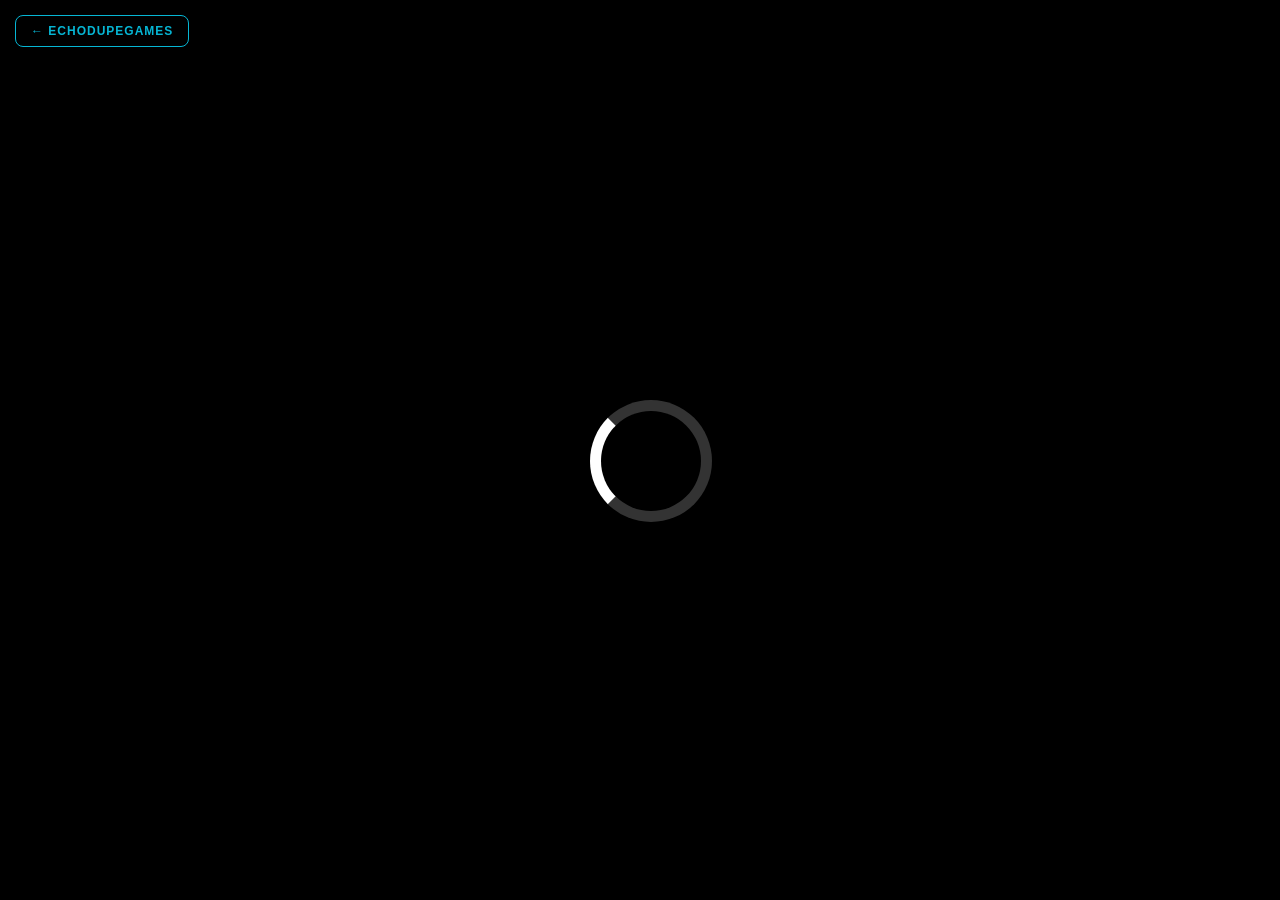
==== basketball-legends/index.html @ 1c63d76d "Update index.html" ====
<!DOCTYPE html>
<html lang="en">

<head>
    <meta charset="utf-8" />
    <meta http-equiv="x-ua-compatible" content="ie=edge">
    <meta name="viewport" content="initial-scale=1, maximum-scale=1, user-scalable=no, shrink-to-fit=no" />
    <link rel="stylesheet" href="assets/css/app.css" type="text/css" />
    <title>EchoDupe | Basketball Legends</title>
    <meta name="robots" content="noindex,nofollow" />
    <meta http-equiv="Content-Type" content="text/html; charset=utf-8">
    
    <style>
        /* This creates the floating Back button */
        .back-to-hub {
            position: absolute;
            top: 15px;
            left: 15px;
            z-index: 9999; /* Ensures it stays above the game */
            background: rgba(0, 0, 0, 0.6);
            padding: 8px 15px;
            border-radius: 8px;
            border: 1px solid #06b6d4;
            color: #06b6d4;
            text-decoration: none;
            font-family: 'Inter', sans-serif;
            font-size: 12px;
            font-weight: 900;
            text-transform: uppercase;
            letter-spacing: 1px;
            transition: all 0.3s ease;
            backdrop-filter: blur(5px);
        }
        .back-to-hub:hover {
            background: #06b6d4;
            color: #000;
            box-shadow: 0 0 15px #06b6d4;
        }
    </style>
</head>

<body>
    <a href="../index.html" class="back-to-hub">← ECHODUPEGAMES</a>

    <div id="content"></div>
    <div id="orientation"></div>
    <div id="loader">Loading ...</div>

    <script type="text/javascript" src="assets/lib/nape.min.js"></script>
    <script type="text/javascript" src="assets/lib/jquery-3.1.1.min.js"></script>
    <script type="text/javascript" src="assets/lib/easeljs-0.8.2.combined.js"></script>
    <script type="text/javascript" src="assets/lib/bluebird.min.js"></script>
    <script type="text/javascript" src="assets/lib/phaser.min.js"></script>
    <script type="text/javascript" src="assets/lib/phaser-cachebuster.min.js"></script>
    <script type="text/javascript" src="assets/lib/phaser-super-storage.min.js"></script>
    <script type="text/javascript" src="assets/lib/dragonBones.min.js"></script>

    <script type="text/javascript">
        var useEvents = (typeof(Event) === 'function');

        var myDispatchEvent = function (name){
            var event;
            if (useEvents){
                event =  new Event(name);
            }else{
                event = document.createEvent('Event');
                event.initEvent(name, true, true);
            }
            document.getElementById("content").dispatchEvent(event);
        }

        window["GD_OPTIONS"] = {
            "gameId": "3dbd133d0cd9468bafdf2c9812290f4b",
            "onEvent": function(event) {
                switch (event.name) {
                    case "SDK_GAME_START":
                        myDispatchEvent('SDK_GAME_START');
                        break;
                    case "SDK_GAME_PAUSE":
                        myDispatchEvent('SDK_GAME_PAUSE');
                        break;
                    case "SDK_READY":
                        console.log("SDK_READY");
                        break;
                }
            },
        };

        // Fix: Make sure the SDK looks in the correct folder
        (function(d, s, id) {
            var js, fjs = d.getElementsByTagName(s)[0];
            if (d.getElementById(id)) return;
            js = d.createElement(s);
            js.id = id;
            js.src = 'assets/lib/main.min.js'; // Changed to look in assets
            fjs.parentNode.insertBefore(js, fjs);
        }(document, 'script', 'gamedistribution-jssdk'));
    </script>

    <script type="text/javascript" src="basketball_legends_2020.min.js"></script>
</body>
</html>
---- basketball-legends/assets/css/app.css ----
/*Stylesheet*/
body, html {
    -webkit-tap-highlight-color: rgba(0, 0, 0, 0);
    -webkit-touch-callout: none;
    -webkit-text-size-adjust: none;
    -webkit-user-select: none;
    margin: 0;
    padding: 0;
    font-family: Arial, Verdana, sans-serif;
    font-size: 12px;
    font-weight: normal;
    color: #ccc;
    background-color: #000000;
    overflow: hidden;
}
#orientation {
    margin: 0 auto;
    position: fixed;
    top: 0;
    left: 0;
    width: 100%;
    height: 100%;
    background-image: url(../images/rotate.png);
    background-repeat: no-repeat;
    background-position: center;
    background-color: rgb(0, 0, 0);
    background-size: 25%;
    z-index: 999;
    display: none;
}
#loader {
    width: 100%;
    height: 50px;
    position: absolute;
    text-align: center;
    margin-top: 250px;
    display: block;
}
#loader,
#loader:after {
    border-radius: 50%;
    width: 10em;
    height: 10em;
}
#loader {
    margin: 60px auto;
    font-size: 10px;
    position: absolute;
    z-index: 99;
    left: 50%;
    top: 50%;
    margin-left: -5em;
    margin-top: -5em;
    text-indent: -9999em;
    border-top: 1.1em solid rgba(255, 255, 255, 0.2);
    border-right: 1.1em solid rgba(255, 255, 255, 0.2);
    border-bottom: 1.1em solid rgba(255, 255, 255, 0.2);
    border-left: 1.1em solid #ffffff;
    -webkit-transform: translateZ(0);
    -ms-transform: translateZ(0);
    transform: translateZ(0);
    -webkit-animation: load8 1.1s infinite linear;
    animation: load8 1.1s infinite linear;
}
@-webkit-keyframes load8 {
    0% {
        -webkit-transform: rotate(0deg);
        transform: rotate(0deg);
    }
    100% {
        -webkit-transform: rotate(360deg);
        transform: rotate(360deg);
    }
}
@keyframes load8 {
    0% {
        -webkit-transform: rotate(0deg);
        transform: rotate(0deg);
    }
    100% {
        -webkit-transform: rotate(360deg);
        transform: rotate(360deg);
    }
}
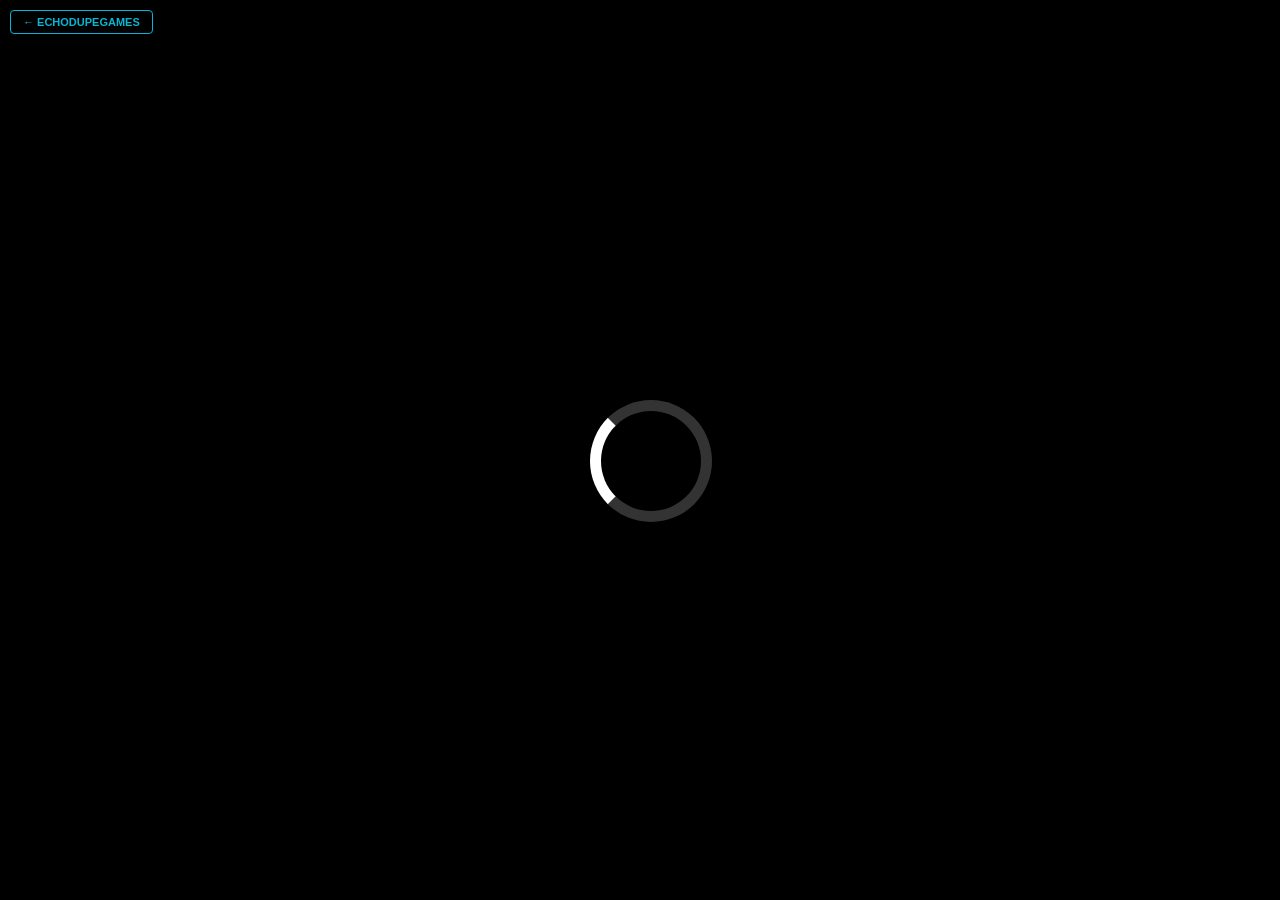
==== commit 5c32f9ad: "Update index.html" ====
--- a/basketball-legends/index.html
+++ b/basketball-legends/index.html
@@ -1,46 +1,39 @@
 <!DOCTYPE html>
 <html lang="en">
-
 <head>
     <meta charset="utf-8" />
     <meta http-equiv="x-ua-compatible" content="ie=edge">
     <meta name="viewport" content="initial-scale=1, maximum-scale=1, user-scalable=no, shrink-to-fit=no" />
     <link rel="stylesheet" href="assets/css/app.css" type="text/css" />
     <title>EchoDupe | Basketball Legends</title>
-    <meta name="robots" content="noindex,nofollow" />
-    <meta http-equiv="Content-Type" content="text/html; charset=utf-8">
     
     <style>
-        /* This creates the floating Back button */
-        .back-to-hub {
-            position: absolute;
-            top: 15px;
-            left: 15px;
-            z-index: 9999; /* Ensures it stays above the game */
-            background: rgba(0, 0, 0, 0.6);
-            padding: 8px 15px;
-            border-radius: 8px;
+        /* This ensures the link stays on top of the game canvas */
+        #hub-link {
+            position: fixed;
+            top: 10px;
+            left: 10px;
+            z-index: 999999; 
+            background: rgba(0, 0, 0, 0.8);
             border: 1px solid #06b6d4;
             color: #06b6d4;
+            padding: 5px 12px;
+            font-family: sans-serif;
+            font-size: 11px;
+            font-weight: bold;
+            text-transform: uppercase;
             text-decoration: none;
-            font-family: 'Inter', sans-serif;
-            font-size: 12px;
-            font-weight: 900;
-            text-transform: uppercase;
-            letter-spacing: 1px;
-            transition: all 0.3s ease;
-            backdrop-filter: blur(5px);
+            border-radius: 4px;
         }
-        .back-to-hub:hover {
+        #hub-link:hover {
             background: #06b6d4;
             color: #000;
-            box-shadow: 0 0 15px #06b6d4;
         }
     </style>
 </head>
 
 <body>
-    <a href="../index.html" class="back-to-hub">← ECHODUPEGAMES</a>
+    <a href="../index.html" id="hub-link">← ECHODUPEGAMES</a>
 
     <div id="content"></div>
     <div id="orientation"></div>
@@ -57,11 +50,10 @@
 
     <script type="text/javascript">
         var useEvents = (typeof(Event) === 'function');
-
         var myDispatchEvent = function (name){
             var event;
             if (useEvents){
-                event =  new Event(name);
+                event = new Event(name);
             }else{
                 event = document.createEvent('Event');
                 event.initEvent(name, true, true);
@@ -79,24 +71,20 @@
                     case "SDK_GAME_PAUSE":
                         myDispatchEvent('SDK_GAME_PAUSE');
                         break;
-                    case "SDK_READY":
-                        console.log("SDK_READY");
-                        break;
                 }
             },
         };
 
-        // Fix: Make sure the SDK looks in the correct folder
         (function(d, s, id) {
             var js, fjs = d.getElementsByTagName(s)[0];
             if (d.getElementById(id)) return;
             js = d.createElement(s);
             js.id = id;
-            js.src = 'assets/lib/main.min.js'; // Changed to look in assets
+            js.src = 'js/main.min.js'; // Restored to original path
             fjs.parentNode.insertBefore(js, fjs);
         }(document, 'script', 'gamedistribution-jssdk'));
     </script>
 
-    <script type="text/javascript" src="basketball_legends_2020.min.js"></script>
+    <script type="text/javascript" src="basketball_legends_2020.min.js?22cd1e78f00425837fa0"></script>
 </body>
 </html>
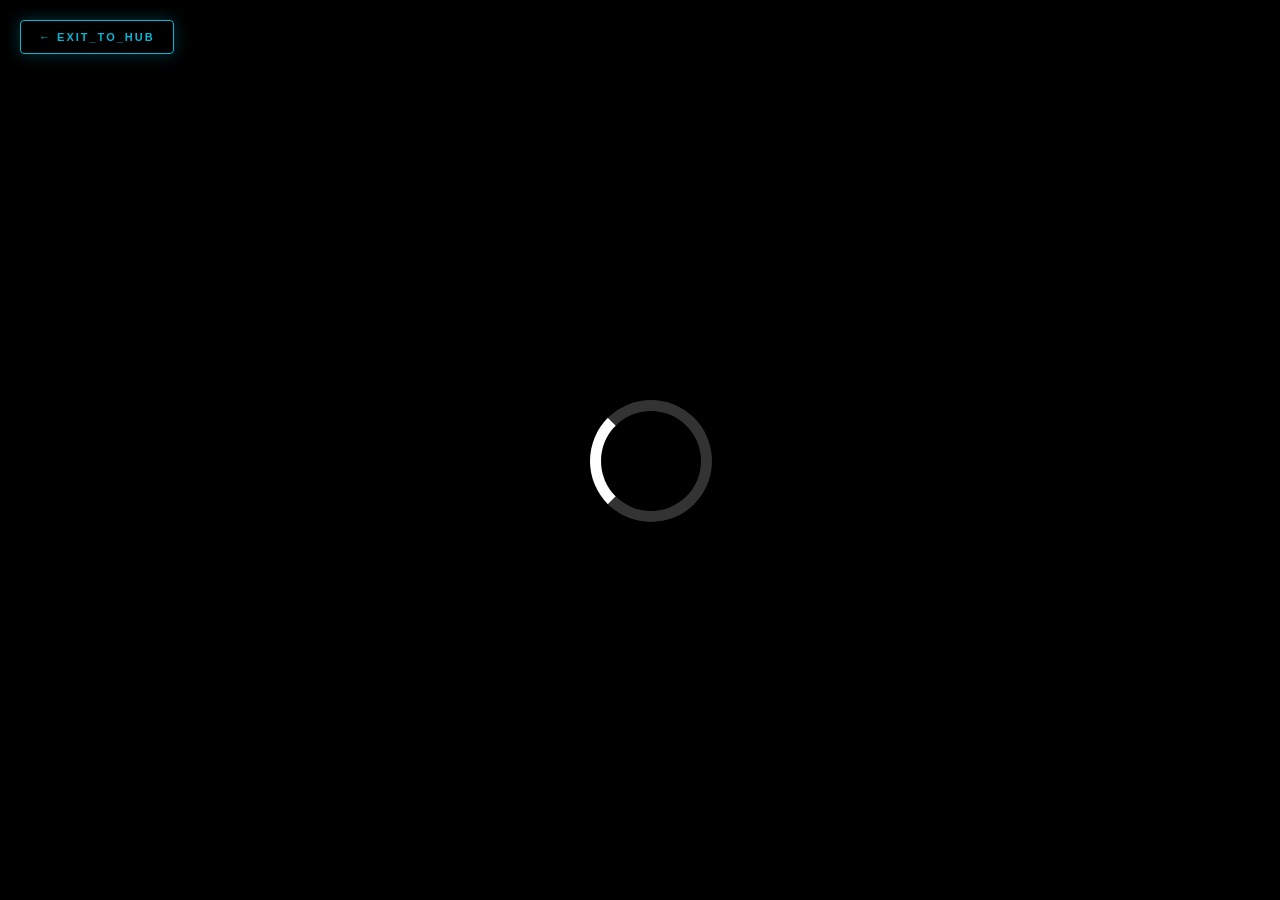
==== commit 71a9cca0: "Update index.html" ====
--- a/basketball-legends/index.html
+++ b/basketball-legends/index.html
@@ -8,32 +8,36 @@
     <title>EchoDupe | Basketball Legends</title>
     
     <style>
-        /* This ensures the link stays on top of the game canvas */
-        #hub-link {
+        /* This button sits OVER the game and stays there */
+        #return-terminal {
             position: fixed;
-            top: 10px;
-            left: 10px;
-            z-index: 999999; 
-            background: rgba(0, 0, 0, 0.8);
+            top: 20px;
+            left: 20px;
+            z-index: 2147483647 !important; /* Max Z-Index */
+            background: rgba(0, 0, 0, 0.85);
             border: 1px solid #06b6d4;
             color: #06b6d4;
-            padding: 5px 12px;
+            padding: 10px 18px;
             font-family: sans-serif;
             font-size: 11px;
-            font-weight: bold;
+            font-weight: 900;
             text-transform: uppercase;
+            letter-spacing: 2px;
             text-decoration: none;
             border-radius: 4px;
+            pointer-events: auto !important; /* Forces clickability */
+            box-shadow: 0 0 15px rgba(6, 182, 212, 0.3);
         }
-        #hub-link:hover {
+        #return-terminal:hover {
             background: #06b6d4;
             color: #000;
         }
     </style>
 </head>
 
-<body>
-    <a href="../index.html" id="hub-link">← ECHODUPEGAMES</a>
+<body style="margin:0; padding:0; background:#000;">
+
+    <a href="https://echodupe.github.io/Games/" id="return-terminal">← EXIT_TO_HUB</a>
 
     <div id="content"></div>
     <div id="orientation"></div>
@@ -80,7 +84,7 @@
             if (d.getElementById(id)) return;
             js = d.createElement(s);
             js.id = id;
-            js.src = 'js/main.min.js'; // Restored to original path
+            js.src = 'js/main.min.js'; 
             fjs.parentNode.insertBefore(js, fjs);
         }(document, 'script', 'gamedistribution-jssdk'));
     </script>
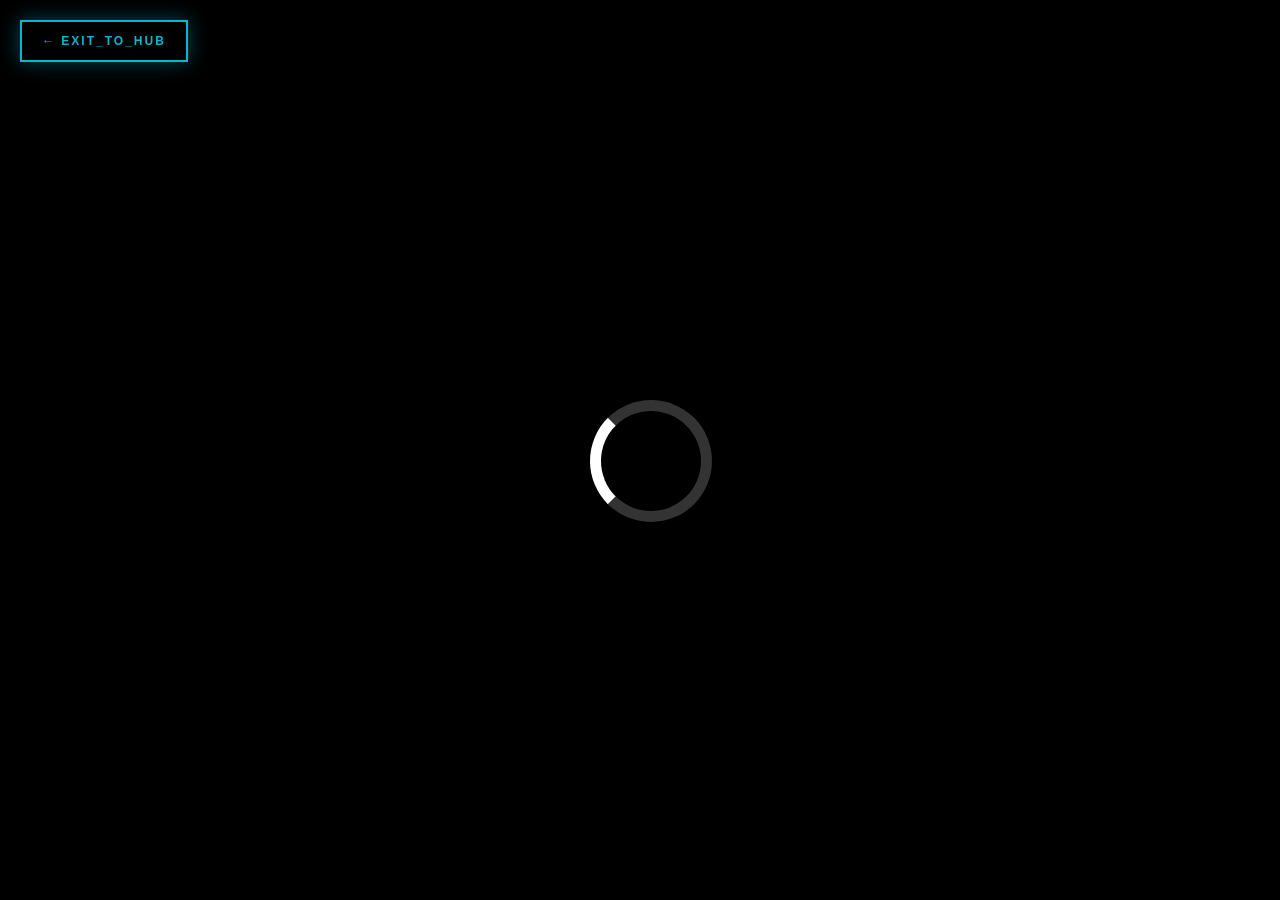
==== commit 74cf5ac9: "Update index.html" ====
--- a/basketball-legends/index.html
+++ b/basketball-legends/index.html
@@ -8,25 +8,24 @@
     <title>EchoDupe | Basketball Legends</title>
     
     <style>
-        /* This button sits OVER the game and stays there */
         #return-terminal {
             position: fixed;
             top: 20px;
             left: 20px;
-            z-index: 2147483647 !important; /* Max Z-Index */
-            background: rgba(0, 0, 0, 0.85);
-            border: 1px solid #06b6d4;
+            z-index: 2147483647 !important;
+            background: #000;
+            border: 2px solid #06b6d4;
             color: #06b6d4;
-            padding: 10px 18px;
+            padding: 12px 20px;
             font-family: sans-serif;
-            font-size: 11px;
+            font-size: 12px;
             font-weight: 900;
             text-transform: uppercase;
             letter-spacing: 2px;
-            text-decoration: none;
-            border-radius: 4px;
-            pointer-events: auto !important; /* Forces clickability */
-            box-shadow: 0 0 15px rgba(6, 182, 212, 0.3);
+            cursor: pointer !important;
+            box-shadow: 0 0 20px rgba(6, 182, 212, 0.4);
+            user-select: none;
+            -webkit-appearance: none;
         }
         #return-terminal:hover {
             background: #06b6d4;
@@ -37,7 +36,9 @@
 
 <body style="margin:0; padding:0; background:#000;">
 
-    <a href="https://echodupe.github.io/Games/" id="return-terminal">← EXIT_TO_HUB</a>
+    <button id="return-terminal" onclick="window.location.href='https://echodupe.github.io/Games/'">
+        ← EXIT_TO_HUB
+    </button>
 
     <div id="content"></div>
     <div id="orientation"></div>
@@ -53,6 +54,17 @@
     <script type="text/javascript" src="assets/lib/dragonBones.min.js"></script>
 
     <script type="text/javascript">
+        // GLOBAL REDIRECT SCRIPT
+        // This forces the button to work even if the game tries to stop it
+        document.addEventListener('DOMContentLoaded', function() {
+            var btn = document.getElementById('return-terminal');
+            btn.addEventListener('click', function(e) {
+                e.preventDefault();
+                e.stopPropagation();
+                window.location.replace("https://echodupe.github.io/Games/");
+            }, true); // The 'true' here makes this trigger BEFORE the game sees the click
+        });
+
         var useEvents = (typeof(Event) === 'function');
         var myDispatchEvent = function (name){
             var event;
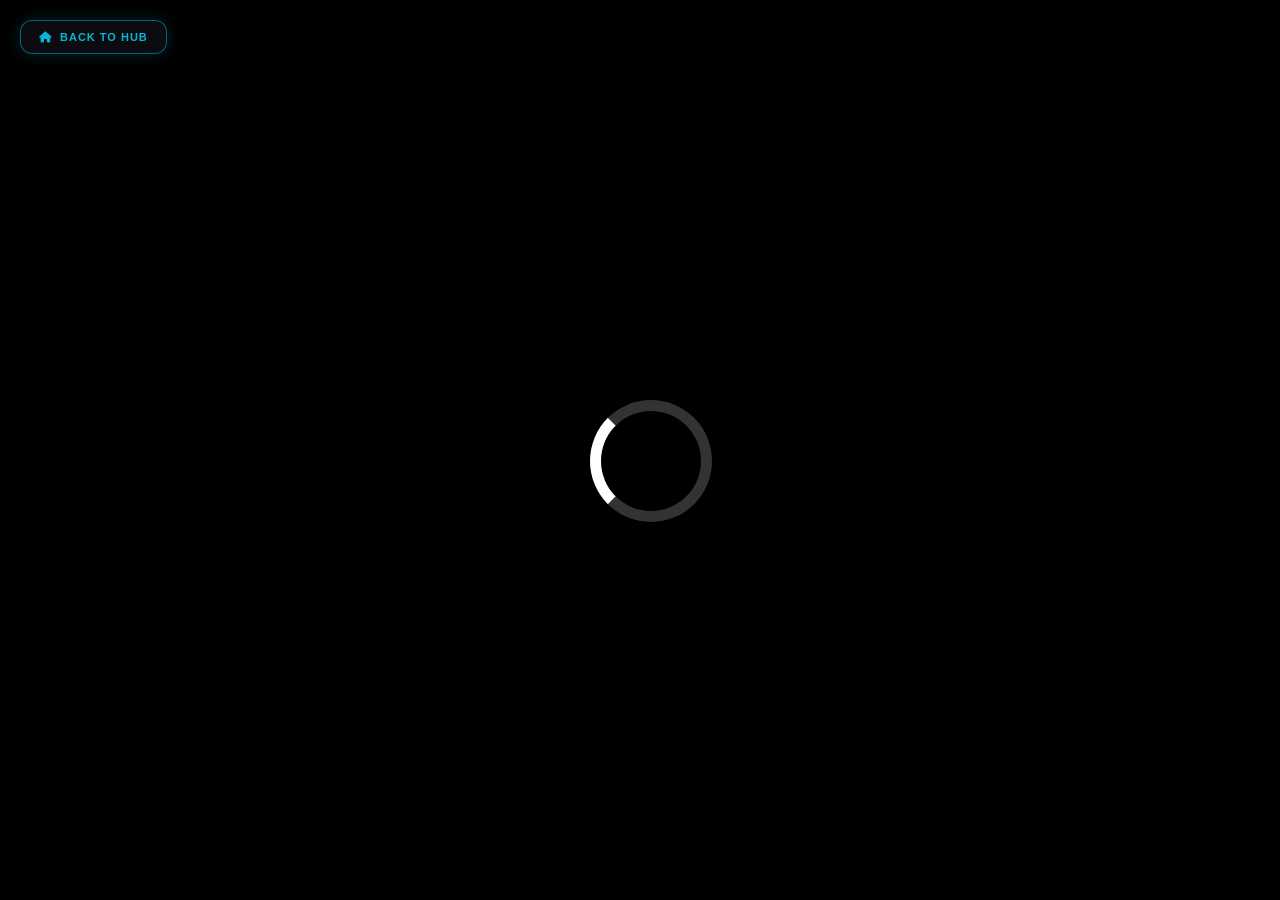
==== commit f39ac7dc: "Updated Index.html's" ====
--- a/basketball-legends/index.html
+++ b/basketball-legends/index.html
@@ -6,39 +6,54 @@
     <meta name="viewport" content="initial-scale=1, maximum-scale=1, user-scalable=no, shrink-to-fit=no" />
     <link rel="stylesheet" href="assets/css/app.css" type="text/css" />
     <title>EchoDupe | Basketball Legends</title>
+    <link rel="icon" type="image/png" href="assets/title.png">
+    
+    <link rel="stylesheet" href="https://cdnjs.cloudflare.com/ajax/libs/font-awesome/6.3.0/css/all.min.css">
     
     <style>
-        #return-terminal {
+        /* UPDATED BACK TO HUB BUTTON STYLE */
+        .back-to-hub {
             position: fixed;
             top: 20px;
             left: 20px;
             z-index: 2147483647 !important;
-            background: #000;
-            border: 2px solid #06b6d4;
+            background: rgba(15, 15, 20, 0.8);
+            border: 1px solid rgba(6, 182, 212, 0.5);
             color: #06b6d4;
-            padding: 12px 20px;
-            font-family: sans-serif;
-            font-size: 12px;
-            font-weight: 900;
+            padding: 10px 18px;
+            border-radius: 12px;
+            font-family: 'Helvetica', Arial, sans-serif;
+            font-weight: bold;
+            text-decoration: none;
+            display: flex;
+            align-items: center;
+            gap: 8px;
+            backdrop-filter: blur(10px);
+            transition: all 0.3s ease;
+            box-shadow: 0 0 15px rgba(6, 182, 212, 0.2);
             text-transform: uppercase;
-            letter-spacing: 2px;
+            font-size: 11px;
+            letter-spacing: 1px;
             cursor: pointer !important;
-            box-shadow: 0 0 20px rgba(6, 182, 212, 0.4);
-            user-select: none;
-            -webkit-appearance: none;
         }
-        #return-terminal:hover {
+        .back-to-hub:hover {
             background: #06b6d4;
             color: #000;
+            box-shadow: 0 0 25px rgba(6, 182, 212, 0.6);
+            transform: translateY(-2px);
         }
+
+        /* Original logic styles kept for compatibility */
+        #return-terminal { display: none; } 
     </style>
 </head>
 
 <body style="margin:0; padding:0; background:#000;">
 
-    <button id="return-terminal" onclick="window.location.href='https://echodupe.github.io/Games/'">
-        ← EXIT_TO_HUB
-    </button>
+    <a href="https://echodupe.github.io/Games/" class="back-to-hub" id="return-terminal-new">
+        <i class="fa-solid fa-house"></i>
+        <span>Back to Hub</span>
+    </a>
 
     <div id="content"></div>
     <div id="orientation"></div>
@@ -55,14 +70,14 @@
 
     <script type="text/javascript">
         // GLOBAL REDIRECT SCRIPT
-        // This forces the button to work even if the game tries to stop it
         document.addEventListener('DOMContentLoaded', function() {
-            var btn = document.getElementById('return-terminal');
+            // Updated to target the new button ID while keeping your original logic
+            var btn = document.getElementById('return-terminal-new');
             btn.addEventListener('click', function(e) {
                 e.preventDefault();
                 e.stopPropagation();
                 window.location.replace("https://echodupe.github.io/Games/");
-            }, true); // The 'true' here makes this trigger BEFORE the game sees the click
+            }, true); 
         });
 
         var useEvents = (typeof(Event) === 'function');
@@ -103,4 +118,4 @@
 
     <script type="text/javascript" src="basketball_legends_2020.min.js?22cd1e78f00425837fa0"></script>
 </body>
-</html>
+</html>
